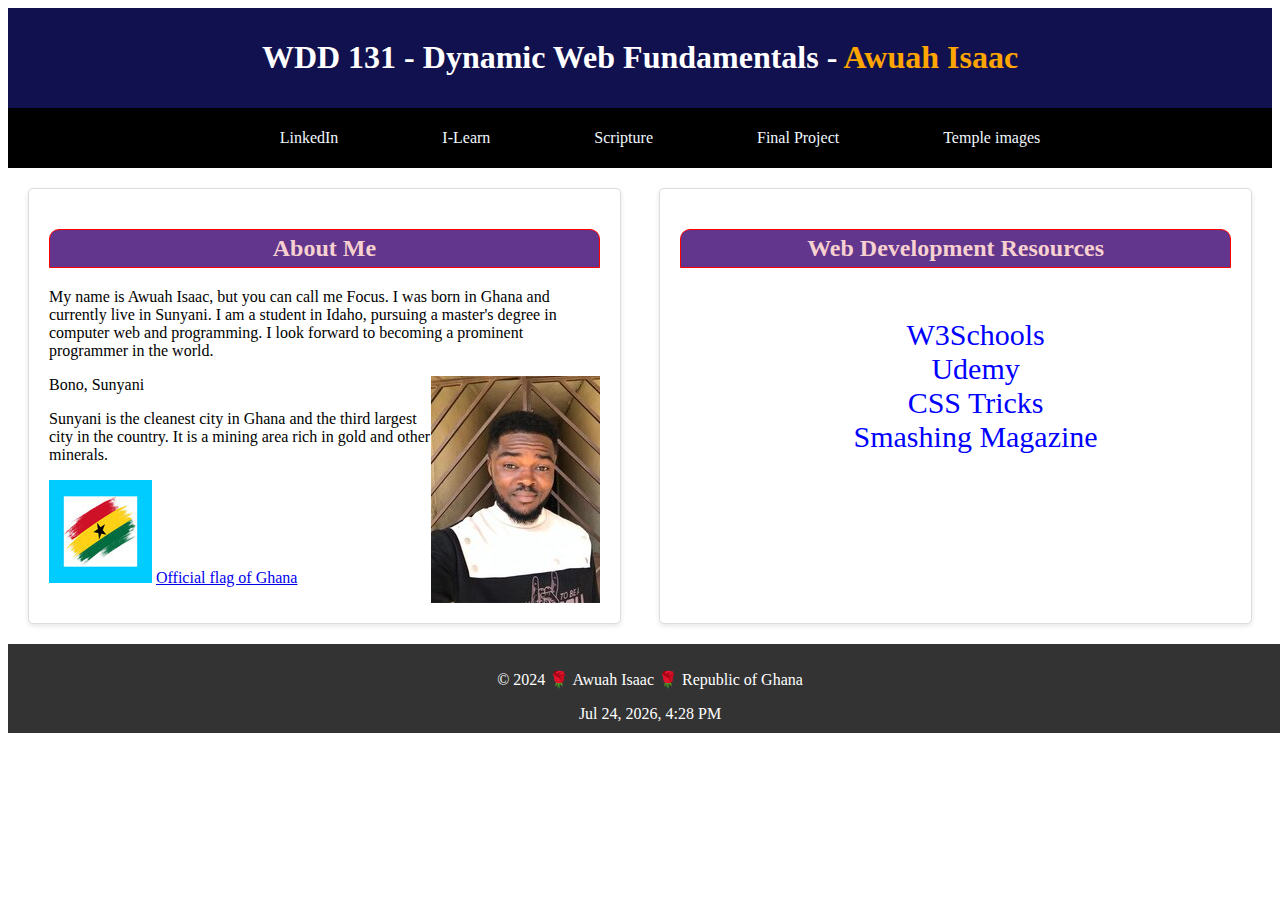
==== index.html @ f5276ce3 "error fixed" ====
<!DOCTYPE html>
<html lang="en-us">
<head>
    <meta charset="utf-8">
    <meta http-equiv="X-UA-Compatible" content="IE=edge">
    <title>WDD 131 - Dynamic Web Fundamentals - Awuah Isaac</title>
    <meta name="viewport" content="width=device-width, initial-scale=1">
    <link rel="stylesheet" type="text/css" media="screen" href="styles/base.css">
    <link rel="preconnect" href="https://fonts.googleapis.com">
    <link rel="preconnect" href="https://fonts.gstatic.com" crossorigin>
    <link href="https://fonts.googleapis.com/css2?family=Roboto:wght@100;400&display=swap" rel="stylesheet">
</head>
<body>
    <header>
        <div class="header-title">
            <h1>WDD 131 - Dynamic Web Fundamentals - <span class="issac">Awuah Isaac</span></h1>
        </div>
        <nav class="header-nav">
            <ul>
                <li>
                    <a href="https://www.linkedin.com/in/issac-awuah-692630329/">LinkedIn</a>
                    <a href="https://byui.instructure.com/">I-Learn</a>
                    <a href="https://www.churchofjesuschrist.org/study/scriptures">Scripture</a>
                    <a href="#">Final Project</a>
                    <a href="temples.html">Temple images</a>
                </li>
            </ul>
        </nav>
    </header>
    
    <main> 
        <section id="section2" class="card">
            <h2>About Me</h2>
            <p>My name is Awuah Isaac, but you can call me Focus. I was born in Ghana and currently live in Sunyani. I am a student in Idaho, pursuing a master's degree in computer web and programming. I look forward to becoming a prominent programmer in the world.</p>
            <img class="profileimage" src="images/awuah.jpg" alt="Focus">
            <p class="town"><strong>Bono, Sunyani</strong></p>
            <p>Sunyani is the cleanest city in Ghana and the third largest city in the country. It is a mining area rich in gold and other minerals.</p>
            <img class="ghanaimage" src="images/rsz_ghana_flag.jpg" alt="Ghana flag">
            <a href="#">Official flag of Ghana</a>
        </section>
        <section id="section1" class="card">
            <h2>Web Development Resources</h2>
            <ul>
                <li>
                    <a href="https://www.w3schools.com/html/">W3Schools</a>
                    <a href="https://www.udemy.com/">Udemy</a>
                    <a href="https://css-tricks.com/">CSS Tricks</a>
                    <a href="https://www.smashingmagazine.com/">Smashing Magazine</a>
                </li>
            </ul>
        </section>
    </main>
    <footer>
        <p>© 2024 🌹 Awuah Isaac 🌹 Republic of Ghana</p>
        <span id="currentyear"></span>
    </footer>
    <script src="scripts/getdates.js" defer></script>
</body>
</html>
---- styles/base.css ----
body {
    display: grid;
    font-family: 'Dekko', cursive;
    font-weight: 100;
    grid-template-columns: auto;
    grid-template-rows: auto auto auto;
}

nav {
    background-color: #000000;
    text-align: center; 
    padding:5px ;

}

nav a {
    color: aliceblue;
    text-decoration: none; 
    margin: 50px;
}
nav a:hover{
    color: blue;
}
header {
    background-color:rgb(17, 17, 79);
    color: white;
    text-align: start;
    grid-column: 1px;
    grid-row: 1px;
    padding: 0;
}

nav ul {
    list-style-type: none;
    display: flex;
    justify-content: space-around;
}

h1 {
    padding: 10px;
    text-align:center ;
}
 h1 span {
    color: rgb(146, 81, 81);
 }

 h2 {
    text-align: center;
    border: 1px solid red;
    background-color: rgba(58, 2, 111, 0.798);
    color: rgb(241, 243, 245);
    padding: 5px;
    border-top-left-radius:10px ;
    border-top-right-radius: 10px;
 } 
 main {
    display: flex;
    justify-content: space-between;
    padding: 20px;
}

.card {
    background: #fff;
    border: 1px solid #ddd;
    border-radius: 5px; 
    box-shadow: 0 2px 5px rgba(0, 0, 0, 0.1);
    padding: 20px;
    width: 45%;
} 
/* /* #section1 a {  */
    /* text-decoration: none; */
    /* color: hwb(0 40% 24%) */
    
     
/* } */
 

 
.issac{
    color: orange;
}
h2 {
    color: #f7d0d0;
}

.profileimage{
    float: right;
}

 
.ghanaimage {
    max-width: 100%;
    height: auto;
}

footer {
    background: #333;
    color: #fff;
    text-align: center;
    padding: 10px;
    position: relative;
    bottom: 0;
    width: 100%;
}
#section1 ul {
    list-style-type: none; 
    /* padding: 0;    */
    text-align: center;
    margin-top: 50px;
    font-size: 30px;
}

#section1 li {
    margin: 10px 0;      
}

#section1 a {
    display: block;       
    text-decoration: none; 
    color: blue;         
}

#section1 a:hover {
    color: hsl(0, 0%, 0%);
}
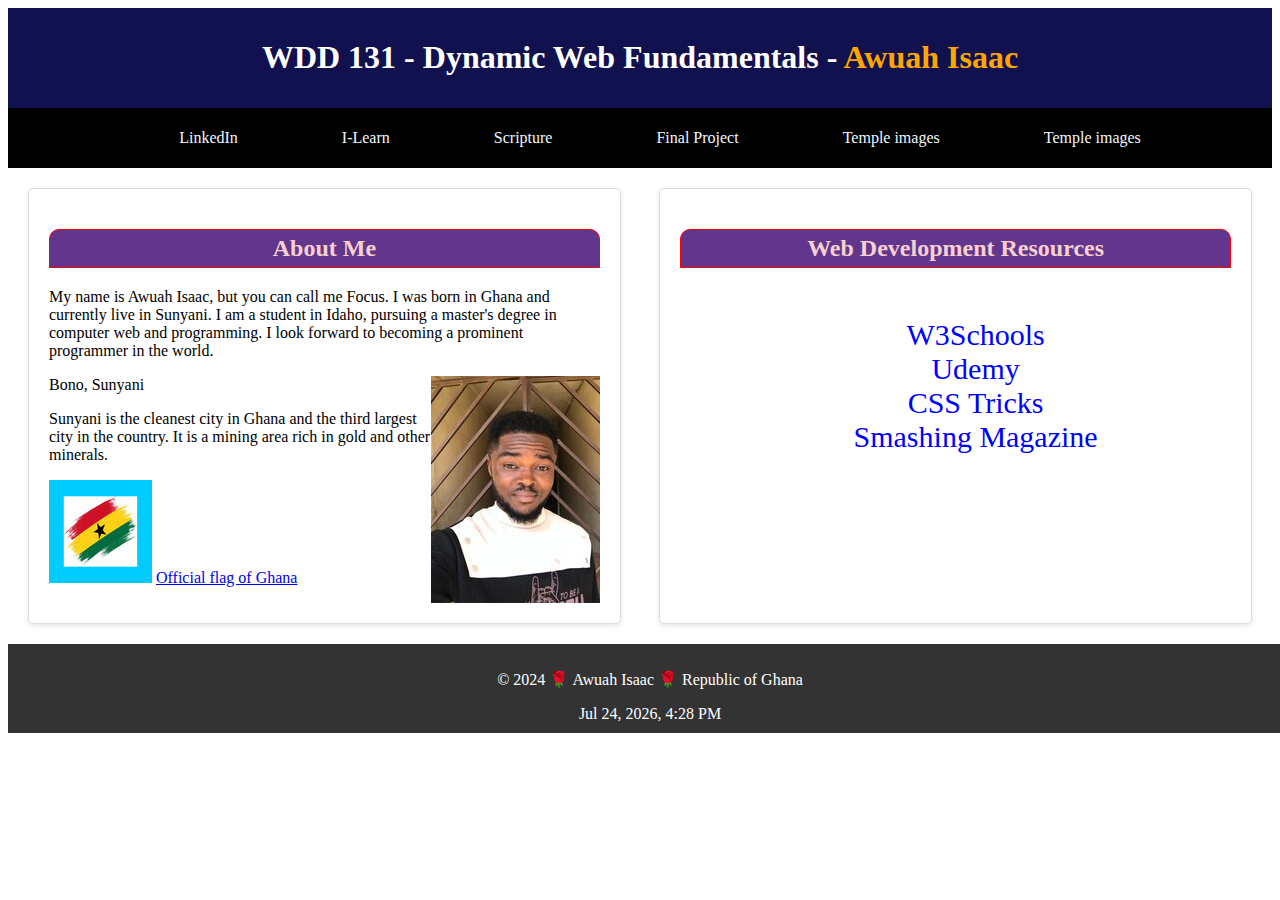
==== commit 21e778db: "place is done." ====
--- a/index.html
+++ b/index.html
@@ -23,6 +23,8 @@
                     <a href="https://www.churchofjesuschrist.org/study/scriptures">Scripture</a>
                     <a href="#">Final Project</a>
                     <a href="temples.html">Temple images</a>
+                    <a href="place.html">Temple images</a>
+
                 </li>
             </ul>
         </nav>
@@ -54,6 +56,6 @@
         <p>© 2024 🌹 Awuah Isaac 🌹 Republic of Ghana</p>
         <span id="currentyear"></span>
     </footer>
-    <script src="scripts/getdates.js" defer></script>
+    <script src="scripts/temples.js" defer></script>
 </body>
 </html>
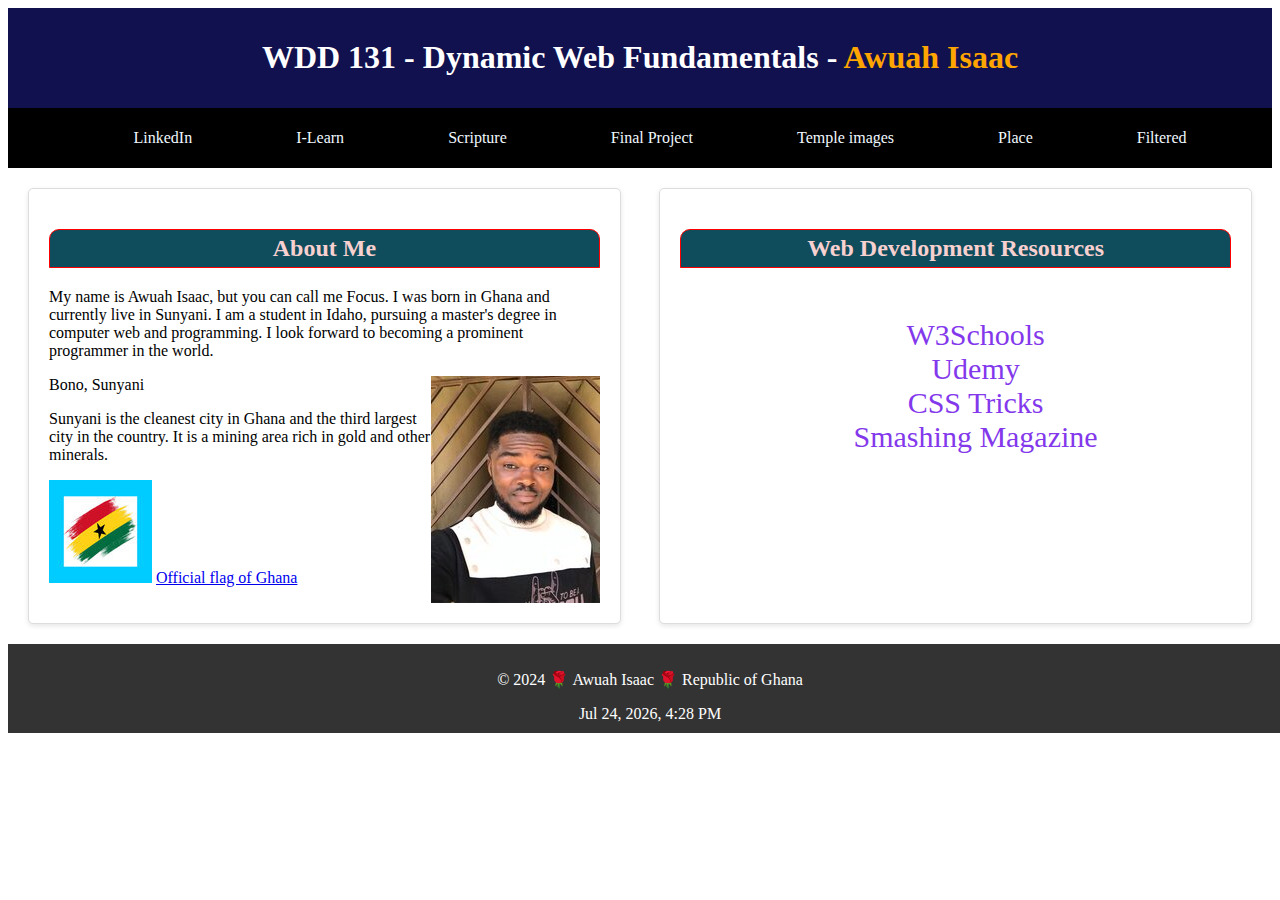
==== commit 989e187c: "work done" ====
--- a/index.html
+++ b/index.html
@@ -23,8 +23,8 @@
                     <a href="https://www.churchofjesuschrist.org/study/scriptures">Scripture</a>
                     <a href="#">Final Project</a>
                     <a href="temples.html">Temple images</a>
-                    <a href="place.html">Temple images</a>
-
+                    <a href="place.html">Place</a>
+                    <a href="Filtered-Templs.html">Filtered</a>
                 </li>
             </ul>
         </nav>
@@ -48,6 +48,7 @@
                     <a href="https://www.udemy.com/">Udemy</a>
                     <a href="https://css-tricks.com/">CSS Tricks</a>
                     <a href="https://www.smashingmagazine.com/">Smashing Magazine</a>
+
                 </li>
             </ul>
         </section>
--- a/styles/base.css
+++ b/styles/base.css
@@ -47,7 +47,7 @@
  h2 {
     text-align: center;
     border: 1px solid red;
-    background-color: rgba(58, 2, 111, 0.798);
+    background-color:#0f4c5c;
     color: rgb(241, 243, 245);
     padding: 5px;
     border-top-left-radius:10px ;
@@ -117,9 +117,13 @@
 #section1 a {
     display: block;       
     text-decoration: none; 
-    color: blue;         
+    color:#8338ec;         
 }
 
 #section1 a:hover {
-    color: hsl(0, 0%, 0%);
+    color:#7a0103;
 }
+/* p {
+    color:#a7b49d;
+    font-style: normal;
+} */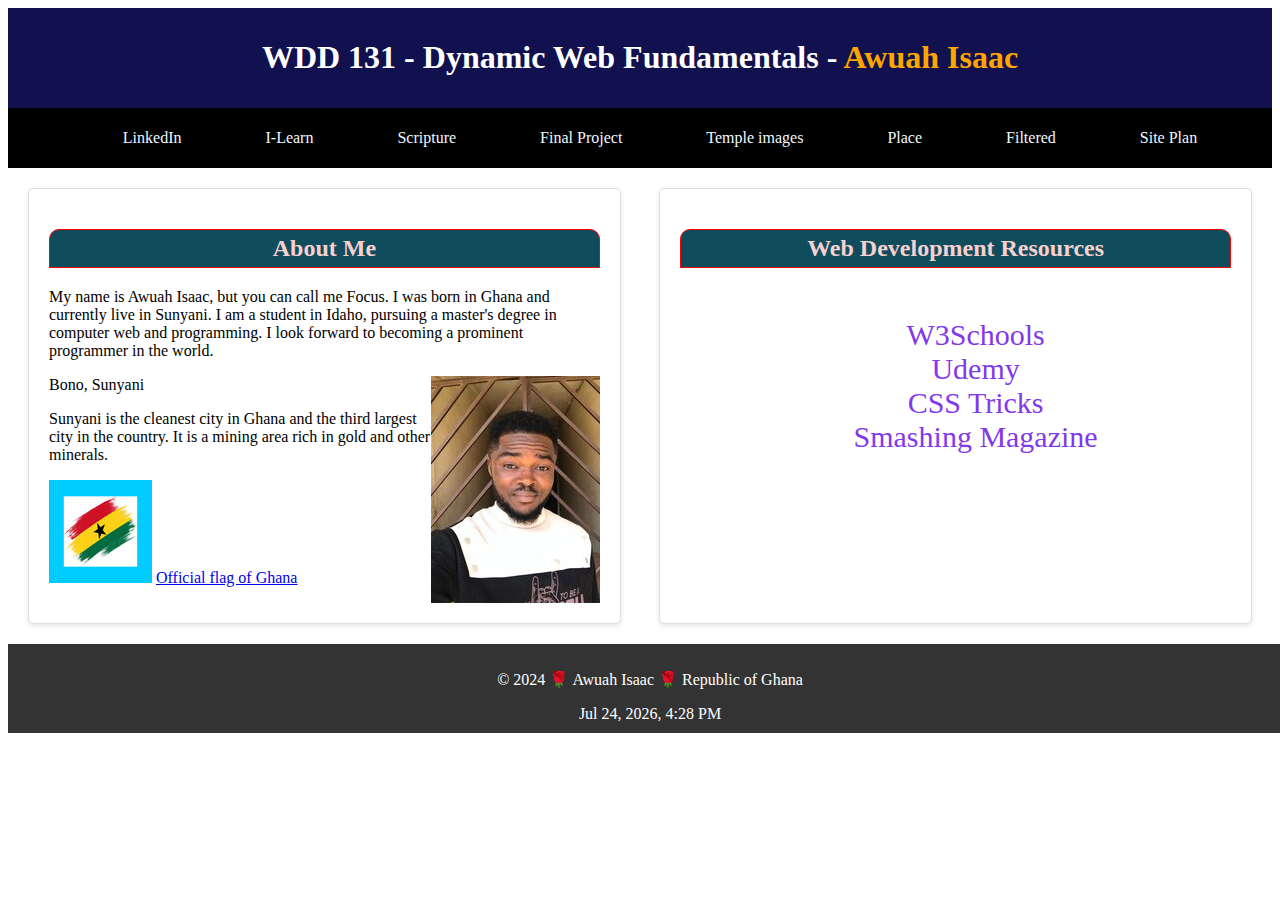
==== commit 58300be7: "error fix" ====
--- a/index.html
+++ b/index.html
@@ -25,6 +25,8 @@
                     <a href="temples.html">Temple images</a>
                     <a href="place.html">Place</a>
                     <a href="Filtered-Templs.html">Filtered</a>
+                    <a href="Siteplane.html">Site Plan</a>
+                     
                 </li>
             </ul>
         </nav>
--- a/styles/base.css
+++ b/styles/base.css
@@ -16,7 +16,7 @@
 nav a {
     color: aliceblue;
     text-decoration: none; 
-    margin: 50px;
+    margin: 40px;
 }
 nav a:hover{
     color: blue;
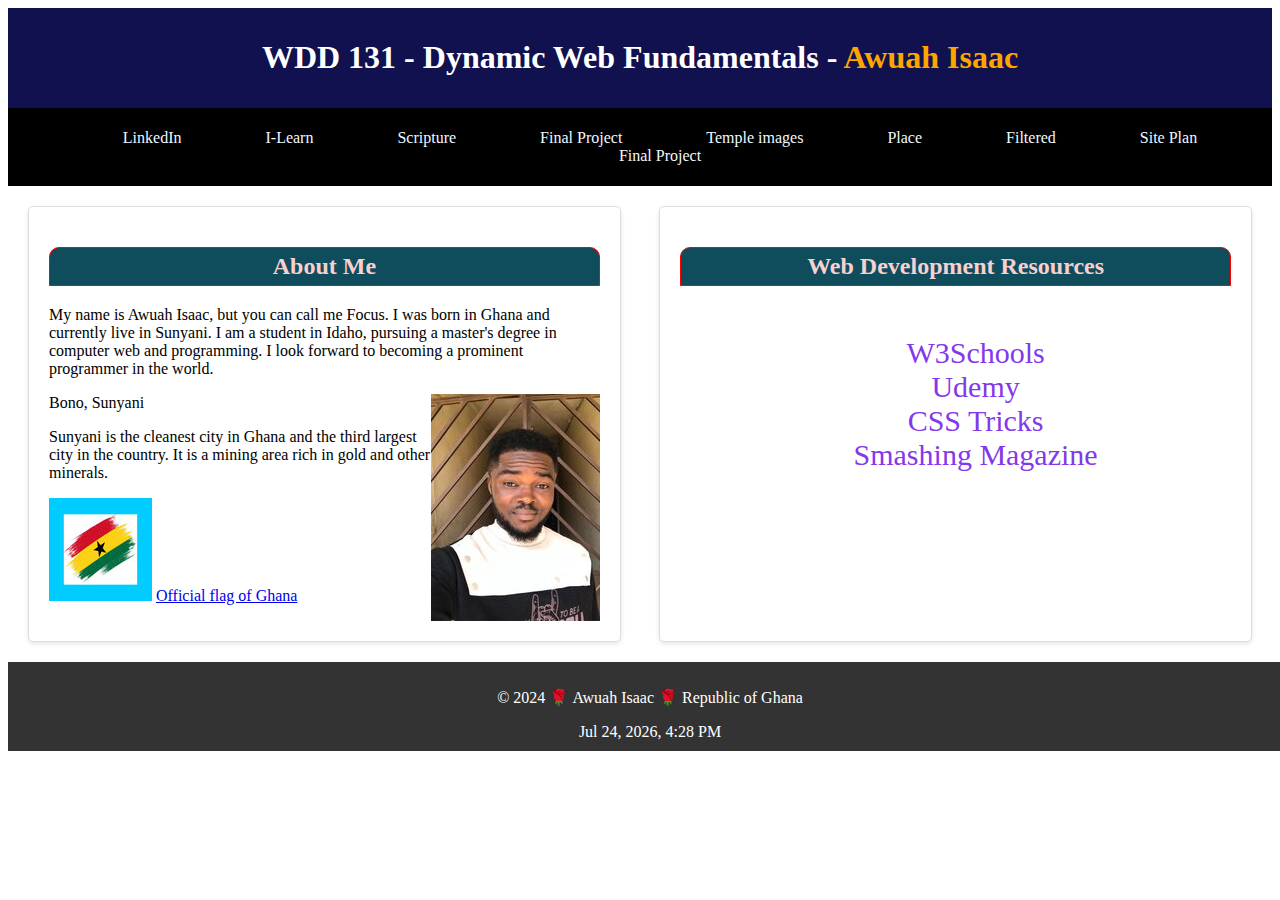
==== commit 7dcf4a37: "final project done ." ====
--- a/index.html
+++ b/index.html
@@ -26,6 +26,7 @@
                     <a href="place.html">Place</a>
                     <a href="Filtered-Templs.html">Filtered</a>
                     <a href="Siteplane.html">Site Plan</a>
+                    <a href="/FINAL_PROJECT/project.html">Final Project</a>
                      
                 </li>
             </ul>
